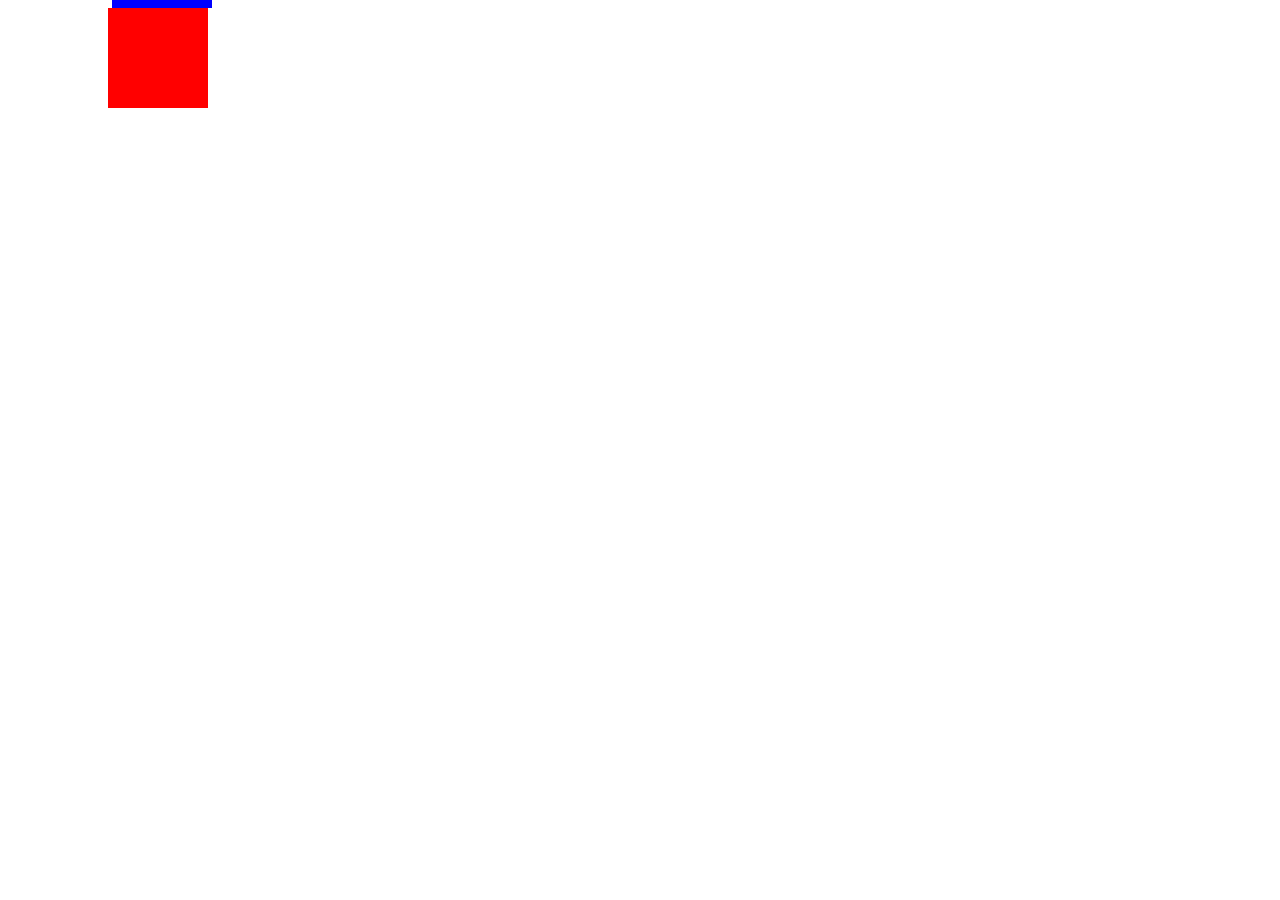
==== positioning.html @ 29297512 "CSS positioning example doneand example page added." ====
<!DOCTYPE html>
<html lang="en">
<head>
    <meta charset="UTF-8">
    <meta http-equiv="X-UA-Compatible" content="IE=edge">
    <meta name="viewport" content="width=device-width, initial-scale=1.0">
    <title>Document</title>
    <link rel="stylesheet" href="stylesheet.css">
</head>
<body>
    <div class="red"></div>
    <div class="blue"></div>
    <div class="yellow"></div>
</body>
</html>
---- stylesheet.css ----
.box-model{
    width: 150px;
    height: 150px;
    border: 15px solid blue;
    padding: 50px;
    margin: 50px;
    background-color: pink;
}

.overflow-parent{
    margin-bottom: 20px;
}

.overflow-container{
    height: 300px;
    width: 650px;
    overflow-y: scroll;
}

.img{
    position: relative;
    left: 50px;
}

.red{
    height: 100px;
    width: 100px;
    background-color: red;
    position: relative;
    display: inline-block;
    left: 100px
}

.blue{
    height: 100px;
    width: 100px;
    background-color: blue;
    position: relative;
    display: inline-block;
    bottom: 100px
}

.yellow{
    height: 100px;
    width: 100px;
    background-color: yellow;
    position: relative;
    display: inline-block;
    bottom: 200px;
    left: 200px;
}
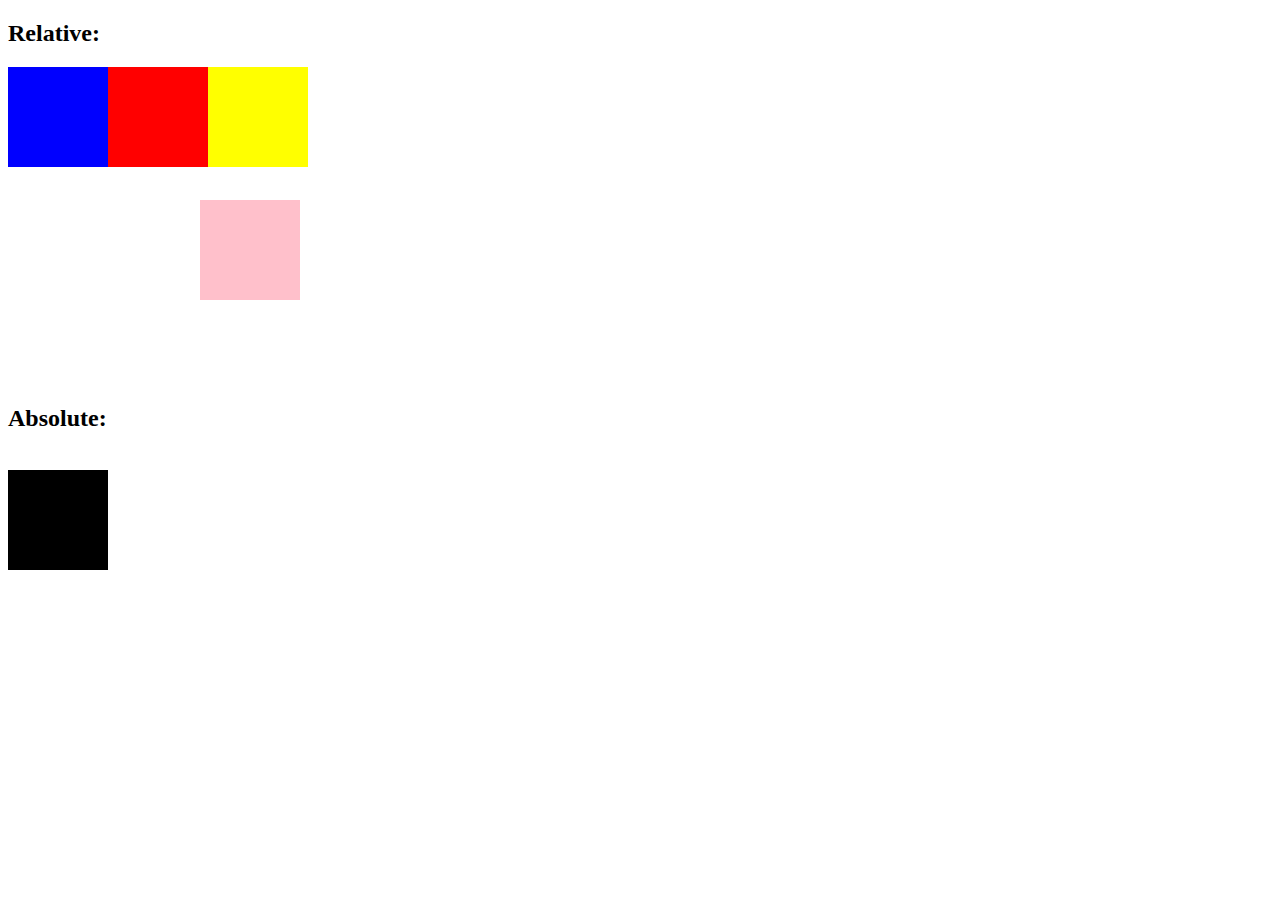
==== commit 205b2dc4: "last changes" ====
--- a/positioning.html
+++ b/positioning.html
@@ -8,8 +8,23 @@
     <link rel="stylesheet" href="stylesheet.css">
 </head>
 <body>
+    <h2>Relative:</h2>
+
     <div class="red"></div>
     <div class="blue"></div>
     <div class="yellow"></div>
+
+
+    <br>
+
+    <h2>Absolute:</h2>
+
+    <br>
+
+    <div class="pink"></div>
+
+    <div class="black"></div>
+
+
 </body>
 </html>--- a/stylesheet.css
+++ b/stylesheet.css
@@ -27,7 +27,7 @@
     width: 100px;
     background-color: red;
     position: relative;
-    display: inline-block;
+    
     left: 100px
 }
 
@@ -36,7 +36,7 @@
     width: 100px;
     background-color: blue;
     position: relative;
-    display: inline-block;
+    
     bottom: 100px
 }
 
@@ -45,7 +45,29 @@
     width: 100px;
     background-color: yellow;
     position: relative;
-    display: inline-block;
+    
     bottom: 200px;
     left: 200px;
+}
+
+table, th, td {
+    border: 1px solid black;
+  }
+
+  .pink{
+    height: 100px;
+    width: 100px;
+    background-color: pink;
+    position: absolute;
+    top: 200px;
+    left: 200px;
+    
+}
+
+.black{
+    height: 100px;
+    width: 100px;
+    background-color: black;
+    position: absolute;
+    
 }